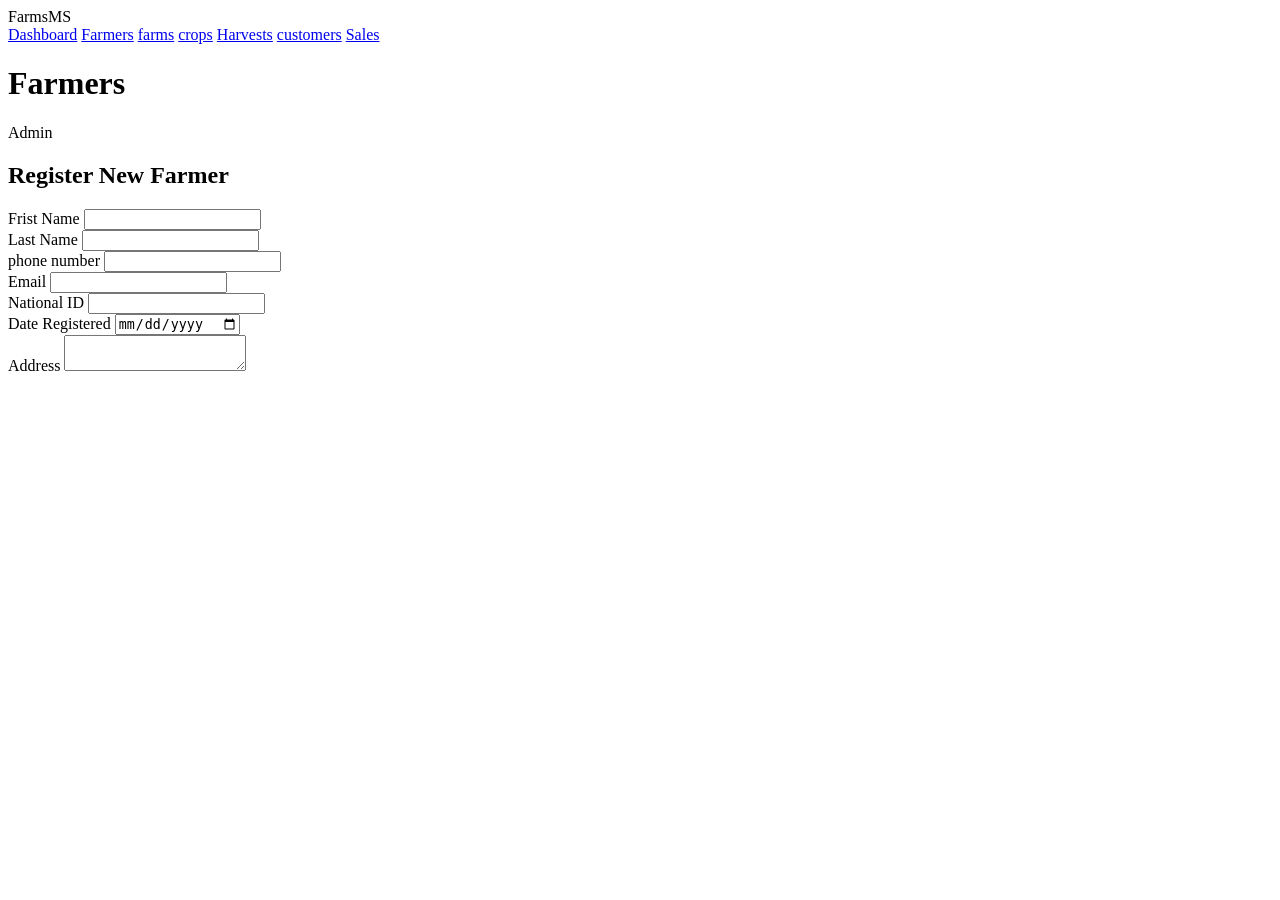
==== frontend/farmers.html @ fa58ce41 "Add farmers registration page with form fields" ====
<!DOCTYPE html>
<html lang="en">
<head>
    <meta charset="UTF-8">
<meta name="viewport" content="width=device-width, initial-scale=1.0">
<title>Farmers | Farm Management System</title>
<link rel="stylesheet" href="css/style.css">
</head>
<body>
    <div class="app.layout">
        <aside class="sidebar">
            <div class="brand">FarmsMS</div>
            <nav>
                <a href="index.html"> Dashboard</a>
                <a href="farmers.html">Farmers</a>
                <a href="farms.html">farms</a>
                <a href="crops.html">crops</a>
                <a href="harvests.html">Harvests</a>
                <a href="customers.html">customers</a>
                <a href="sales.html"> Sales</a>
            </nav>
        </aside>

        <main class="main.content">
            <div class="tobbar">
                <h1>Farmers</h1>
                <div class="user-chip">Admin</div>
            </div>

            <!-----add farmer form-->
            <section class="panel">
                <div class="panel-header">
                    <h2>Register New Farmer</h2>
                </div>
                <form action="#" method="POST">
                    <div class="form-grid">
                        <div class="form-group">
                            <label for="first_name">Frist Name</label>
                            <input type="text" id="first_name" name="first_name" required>
                        </div>
                        
                        <div class="form-group">
                            <label for="last_name">Last Name</label>
                            <input type="text" id="last_name" name="last_name" required>
                        
                        </div>
                        <div class="form-group">
                            <label for="phone_number">phone number</label>
                            <input type="text" id="phone_number" name="phone_number" required>
                        </div>

                        <div class="form-group">
                            <label for="email">Email</label>
                            <input type="email" id="emai" name="email">
                        </div>

                        <div class="form-group">
                            <label for="national_id">National ID</label>
                            <input type="text" id="national_id" name="national_id">
                        </div>

                        <div class="form-group">
                            <label for="date_registered">Date Registered</label>
                            <input type="date" id="date_registered" name="date_registered">
                        </div>

                        <div class="form-group full">
                            <label for="address">Address</label>
                            <textarea id="address" name="address" rows="2"></textarea>
                        </div>
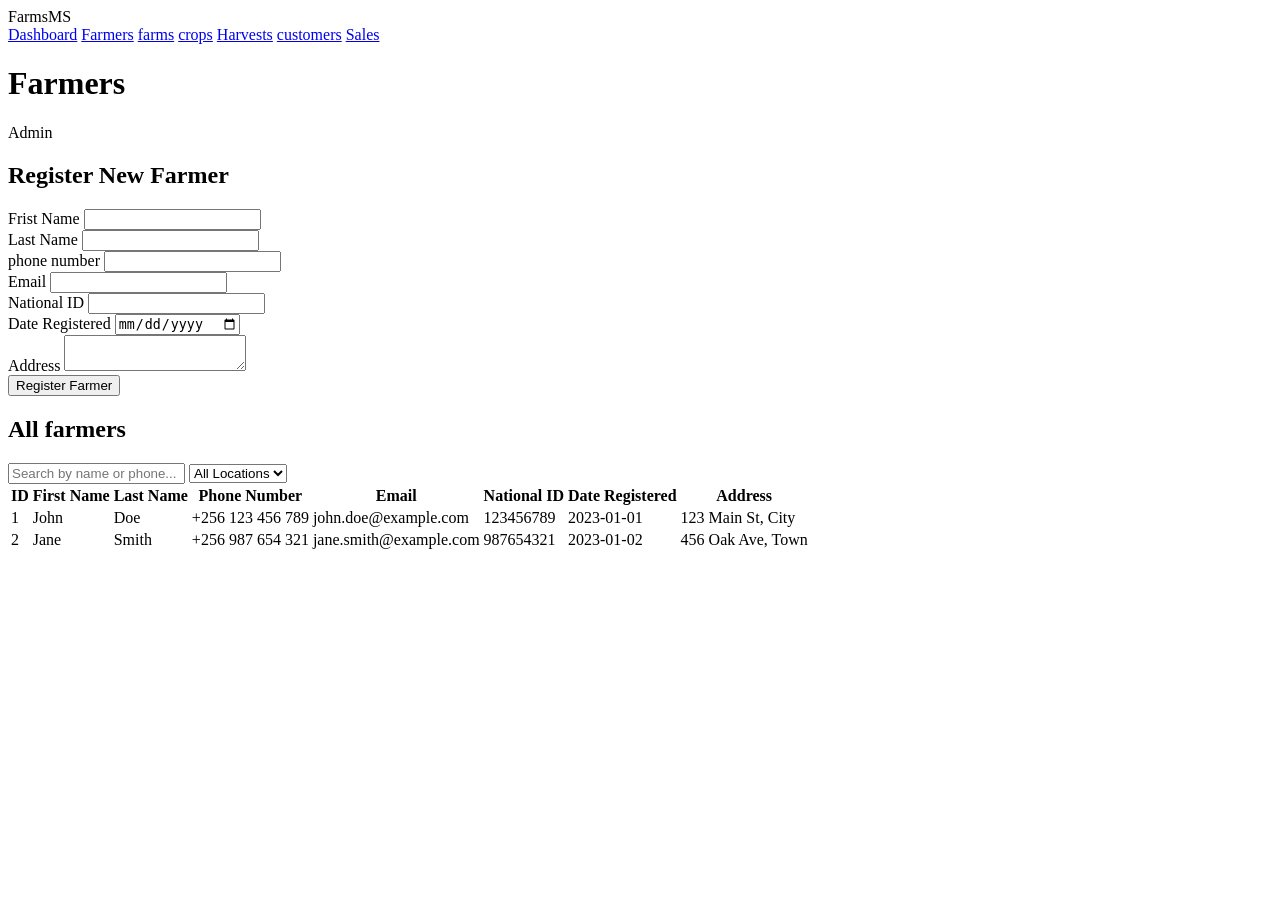
==== commit 319aaad7: "Add farmer registration form and list display with search functionality" ====
--- a/frontend/farmers.html
+++ b/frontend/farmers.html
@@ -69,9 +69,74 @@
                             <textarea id="address" name="address" rows="2"></textarea>
                         </div>
 
+                        <div class="form-group full">
+                            <button type="submit">Register Farmer</button>
+                        </div>
+                    </div>
+                </form>
+            </section>
 
-                        
+            <!----list of farmers---->
+            <section Class="panel">
+                <div class="panel-header">
+                    <h2> All farmers</h2>
+                </div>
+                <div class="toolbar">
+                    <input type="text" placeholder="Search by name or phone...">
+                    <select>
+                        <option value="">All Locations</option>
+                        <option value="jinja">Jinja</opiton>
+                        <option value="kampala">Kampala</option>
+                        <option value="mbarara">Mbarara</option>
 
+                    </select>
+                </div>
+
+
+                <table>
+                    <thead>
+                        <tr>
+                            <th>ID</th>
+                            <th>First Name</th>
+                            <th>Last Name</th>
+                            <th>Phone Number</th>
+                            <th>Email</th>
+                            <th>National ID</th>
+                            <th>Date Registered</th>
+                            <th>Address</th>
+                        </tr>
+                    </thead>
+                    <tbody>
+                        <tr>
+                            <td>1</td>
+                            <td>John</td>
+                            <td>Doe</td>
+                            <td>+256 123 456 789</td>
+                            <td>john.doe@example.com</td>
+                            <td>123456789</td>
+                            <td>2023-01-01</td>
+                            <td>123 Main St, City</td>
+                        </tr>
+                        <tr>
+                            <td>2</td>
+                            <td>Jane</td>
+                            <td>Smith</td>
+                            <td>+256 987 654 321</td>
+                            <td>
+                                jane.smith@example.com
+                            </td>
+                            <td>987654321</td>
+                            <td>2023-01-02</td>
+                            <td>456 Oak Ave, Town</td>
+                        </tr>
+                    </tbody>
+                </table>
+            </section>
+
+        </main>
+    </div>
+</body>
+</html>
 
 
 
